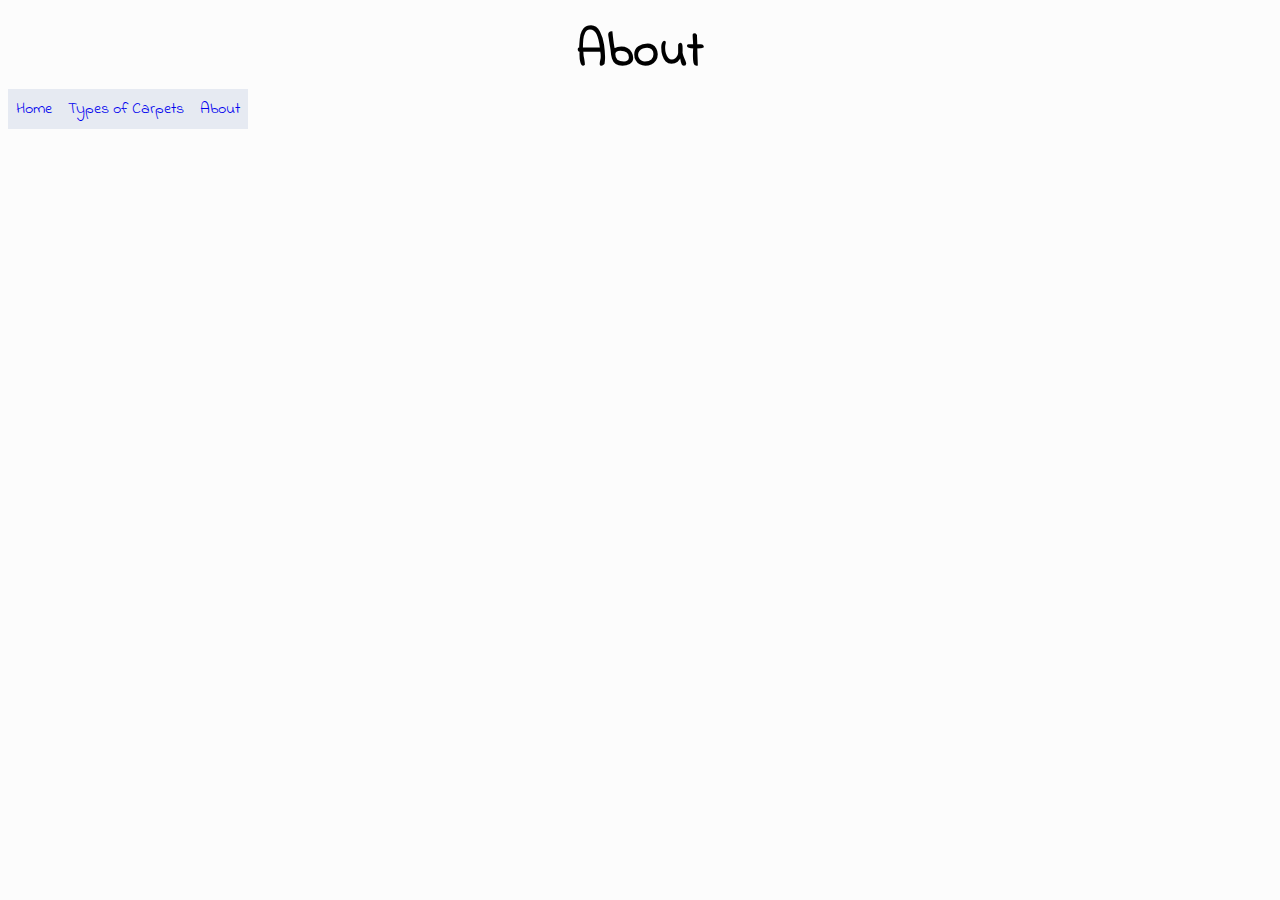
==== about.html @ 7a6d441d "Add files via upload" ====
<!DOCTYPE.html>


<html>
<head>
  <title>Carpets</title>
  <link rel="stylesheet" href="main.css">
  <link href="https://fonts.googleapis.com/css?family=Indie+Flower" rel="stylesheet">
  <meta name="viewport" content="width=device-width, intitial-scale=1"
</head>

<body>
  <h1>About</h1>


  <ul>
    <li><a href="home.html">Home</a></li>
    <li><a href="carpets.html">Types of Carpets</a></li>
    <li><a href="about.html">About</a></li>
  </ul>


</body>
</html>
---- main.css ----
body {
  background-color: #fcfcfc;
  margin-left: auto;
  margin-right: auto;
  max-width: 1500px;
  padding: 8px;
}

h1 {
  color:#000000;
  font-family: 'Indie Flower';
  font-size: 50px;
  margin: 0;
  text-align: center;
}

ul{
  list-style: none;
  font-family: 'Indie Flower';
  margin: 0;
  padding: 0;
  overflow: hidden;
  text-align: center;
}

li{
  float: left;
}

a{
  display: block;
  text-align: center;
  padding: 8px;
  background-color: #e6eaf2;
  text-decoration: none;
}

h2 {
  color: #4185f4;
  font-family: 'Indie Flower';
}

p {
  font-size: 20px;
  font-family: 'Indie Flower';
}

img{
  max-width: 100%;
  display: block;
  padding-top: 10px;
  padding-bottom: 10px;
}

img.center{
  display: block;
  margin-left: auto;
  margin-right: auto;
  padding-top: 10px;
  padding-bottom: 10px;
}

@media (max-width: 400px) {
  h1 {
    color: #000000;
    font-family: 'Indie Flower';
    font-size: 40px;
    margin-top: 0;
    margin-bottom: 0;
    }

  h2 {
    color: #4185f4;
    font-family: 'Indie Flower';
    }

  p {
    font-size: 20px;
    font-family: 'Indie Flower';
    }
  }


  }
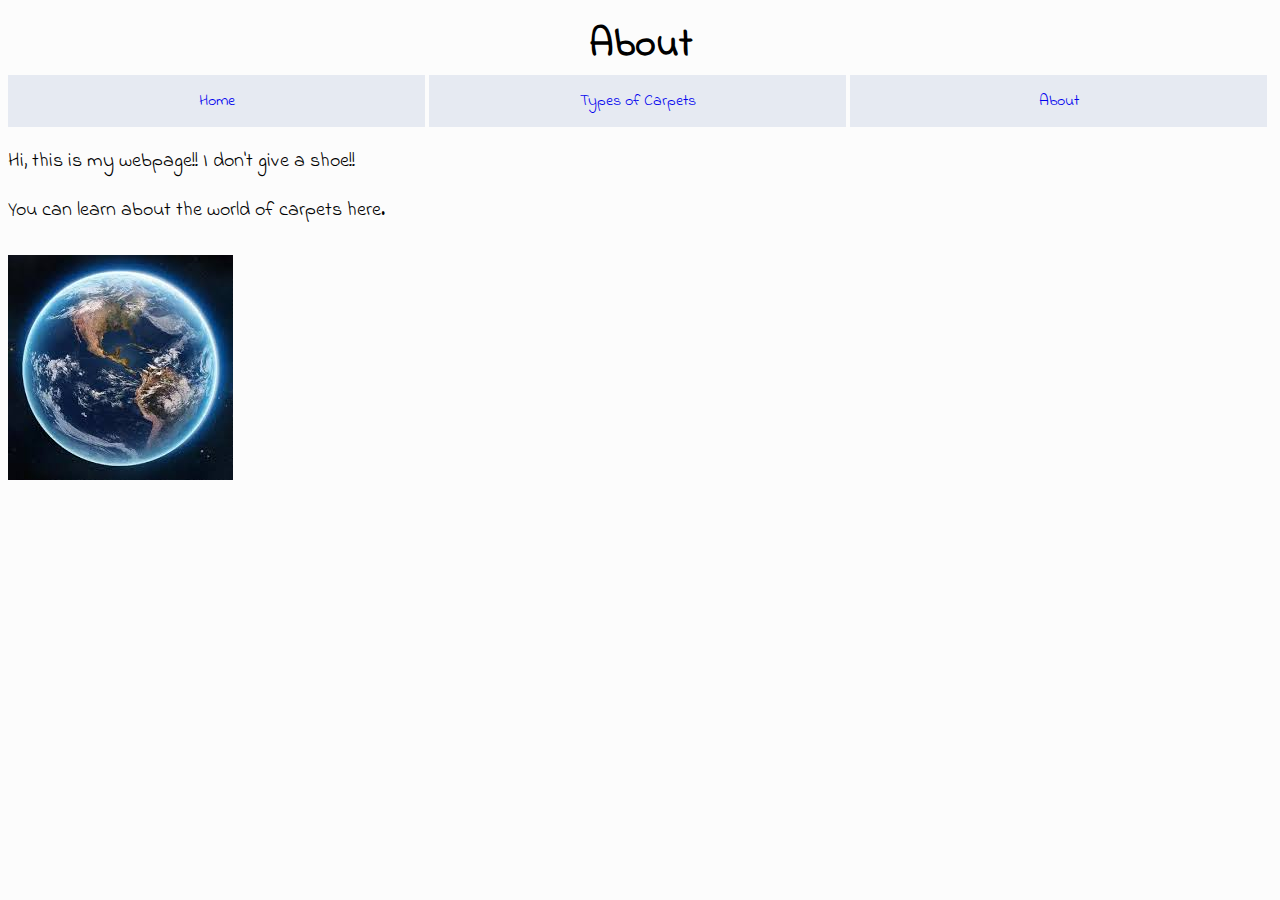
==== commit a3bbb76b: "Add files via upload" ====
--- a/about.html
+++ b/about.html
@@ -6,7 +6,7 @@
   <title>Carpets</title>
   <link rel="stylesheet" href="main.css">
   <link href="https://fonts.googleapis.com/css?family=Indie+Flower" rel="stylesheet">
-  <meta name="viewport" content="width=device-width, intitial-scale=1"
+  <meta name="viewport" content="width=device-width, intitial-scale=1">
 </head>
 
 <body>
@@ -19,6 +19,10 @@
     <li><a href="about.html">About</a></li>
   </ul>
 
+  <p>Hi, this is my webpage!! I don't give a shoe!!</p>
+  <p>You can learn about the world of carpets here.</p>
+
+  <img src="images/world.jpg">
 
 </body>
 </html>
--- a/main.css
+++ b/main.css
@@ -1,3 +1,7 @@
+* {
+  box-sizing: border-box;
+}
+
 body {
   background-color: #fcfcfc;
   margin-left: auto;
@@ -9,34 +13,42 @@
 h1 {
   color:#000000;
   font-family: 'Indie Flower';
-  font-size: 50px;
+  font-size: 40px;
   margin: 0;
   text-align: center;
 }
 
 ul{
-  list-style: none;
+  list-style-type: none;
   font-family: 'Indie Flower';
   margin: 0;
   padding: 0;
-  overflow: hidden;
-  text-align: center;
+  width: 100%;
 }
 
 li{
-  float: left;
+  display: inline-block;
+    text-align: center;
+    width: 33%;
 }
 
 a{
-  display: block;
-  text-align: center;
+  display:block;
   padding: 8px;
   background-color: #e6eaf2;
+}
+
+li a {
+  padding: 14px;
   text-decoration: none;
 }
 
+li a:hover{
+  background-color: #c9ced6
+}
+
 h2 {
-  color: #4185f4;
+  color: #000000;
   font-family: 'Indie Flower';
 }
 
@@ -45,7 +57,7 @@
   font-family: 'Indie Flower';
 }
 
-img{
+img {
   max-width: 100%;
   display: block;
   padding-top: 10px;
@@ -60,25 +72,18 @@
   padding-bottom: 10px;
 }
 
-@media (max-width: 400px) {
+@media (max-width: 600px) {
   h1 {
-    color: #000000;
-    font-family: 'Indie Flower';
     font-size: 40px;
-    margin-top: 0;
-    margin-bottom: 0;
-    }
-
-  h2 {
-    color: #4185f4;
-    font-family: 'Indie Flower';
     }
 
   p {
     font-size: 20px;
-    font-family: 'Indie Flower';
     }
-  }
 
+  li {
+    display: block;
+    width: 100%;
+    }
 
-  }
+}
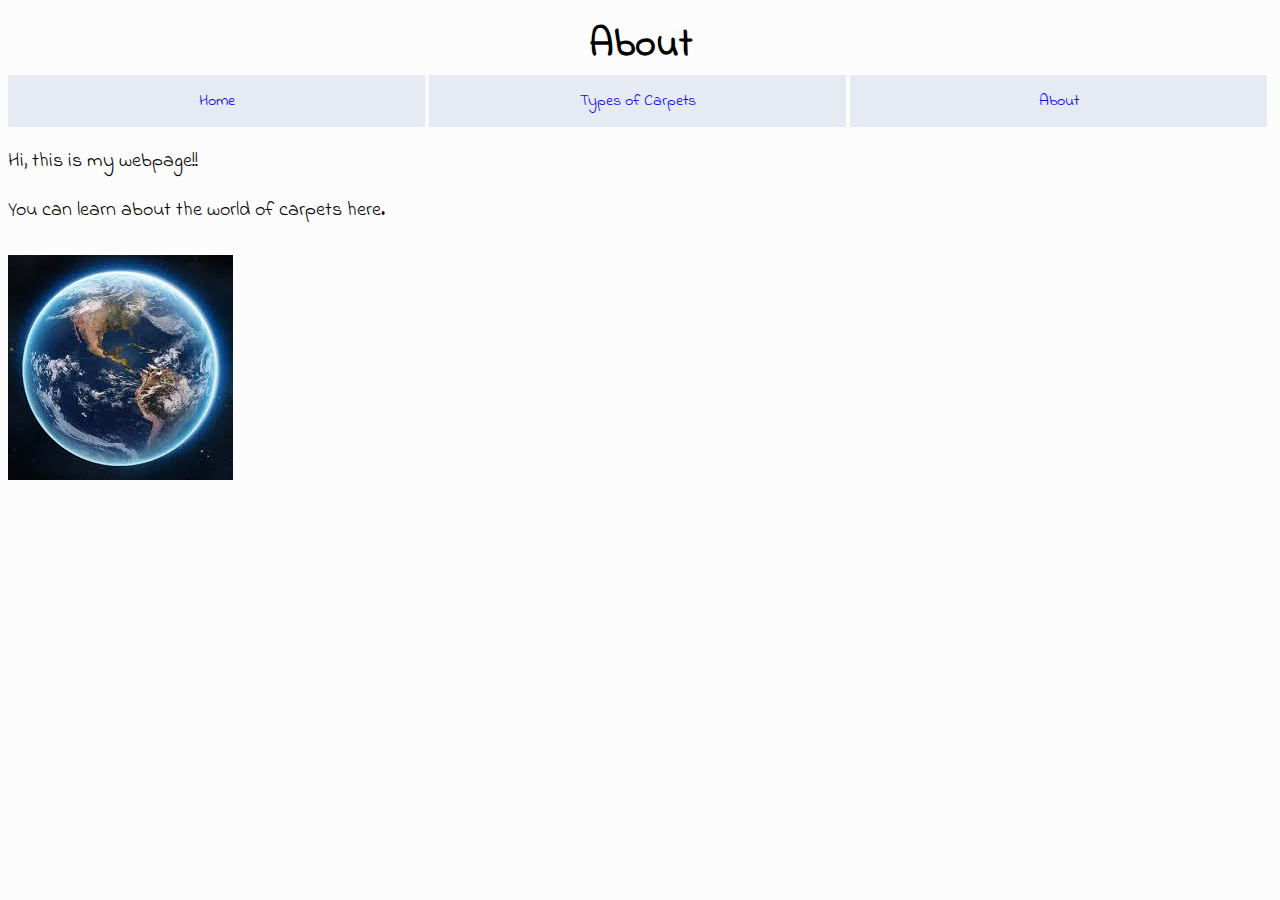
==== commit a3d6ae2b: "Add files via upload" ====
--- a/about.html
+++ b/about.html
@@ -6,7 +6,7 @@
   <title>Carpets</title>
   <link rel="stylesheet" href="main.css">
   <link href="https://fonts.googleapis.com/css?family=Indie+Flower" rel="stylesheet">
-  <meta name="viewport" content="width=device-width, intitial-scale=1">
+  <meta name="viewport" content="width=device-width, intitial-scale=1"
 </head>
 
 <body>
@@ -19,7 +19,7 @@
     <li><a href="about.html">About</a></li>
   </ul>
 
-  <p>Hi, this is my webpage!! I don't give a shoe!!</p>
+  <p>Hi, this is my webpage!!</p>
   <p>You can learn about the world of carpets here.</p>
 
   <img src="images/world.jpg">
--- a/main.css
+++ b/main.css
@@ -1,6 +1,6 @@
-* {
-  box-sizing: border-box;
-}
+* {
+  box-sizing: border-box;
+}
 
 body {
   background-color: #fcfcfc;
@@ -28,8 +28,8 @@
 
 li{
   display: inline-block;
-    text-align: center;
-    width: 33%;
+  text-align: center;
+  width: 33%;
 }
 
 a{
@@ -38,9 +38,10 @@
   background-color: #e6eaf2;
 }
 
-li a {
+li a{
   padding: 14px;
   text-decoration: none;
+
 }
 
 li a:hover{
@@ -57,7 +58,7 @@
   font-family: 'Indie Flower';
 }
 
-img {
+img{
   max-width: 100%;
   display: block;
   padding-top: 10px;
@@ -72,7 +73,40 @@
   padding-bottom: 10px;
 }
 
-@media (max-width: 600px) {
+tr:hover {
+  background-color: #a8c6f4;
+}
+
+table {
+  border-collapse: collapse;
+  border-spacing: 0;
+  }
+
+table, th, td {
+  font-family: 'Indie Flower';
+  font-size: 20px;
+  border-style: solid;
+  border-width: 2px;
+  overflow: hidden;
+  word-break: normal;
+  border-color: black;
+  border-color:#157cb4;
+  padding: 15px;
+  text-align: left;
+}
+
+td {
+  font-weight: normal;
+  padding: 10px 10px;
+}
+
+th {
+  padding-right: 100px;
+}
+
+
+
+@media (max-width: 400px) {
   h1 {
     font-size: 40px;
     }
@@ -84,6 +118,7 @@
   li {
     display: block;
     width: 100%;
-    }
+  }
+
 
 }
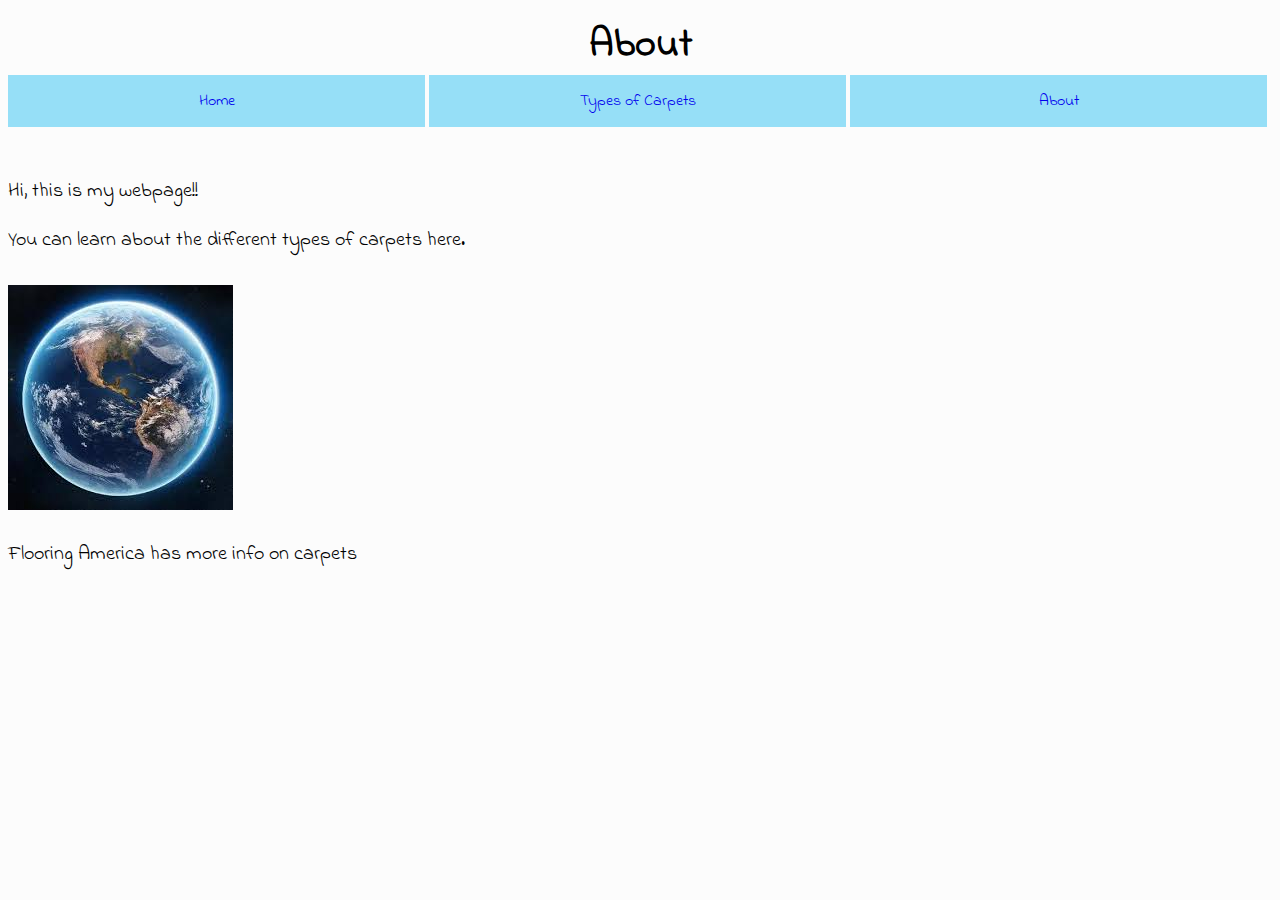
==== commit 41a2e2e9: "Add files via upload" ====
--- a/about.html
+++ b/about.html
@@ -20,9 +20,12 @@
   </ul>
 
   <p>Hi, this is my webpage!!</p>
-  <p>You can learn about the world of carpets here.</p>
+  <p>You can learn about the different types of carpets here.</p>
 
   <img src="images/world.jpg">
 
+  <p>Flooring America has more info on carpets</p>
+
+
 </body>
 </html>
--- a/main.css
+++ b/main.css
@@ -30,12 +30,13 @@
   display: inline-block;
   text-align: center;
   width: 33%;
+  padding-bottom: 30px;
 }
 
 a{
   display:block;
   padding: 8px;
-  background-color: #e6eaf2;
+  background-color: #96dff7;
 }
 
 li a{
@@ -45,7 +46,7 @@
 }
 
 li a:hover{
-  background-color: #c9ced6
+  background-color: #56c9ef;
 }
 
 h2 {
@@ -80,6 +81,7 @@
 table {
   border-collapse: collapse;
   border-spacing: 0;
+
   }
 
 table, th, td {
@@ -120,5 +122,12 @@
     width: 100%;
   }
 
+  table {
+    padding-left: 10px;
+    padding-right: 10px;
+  }
+
+  table, th, td {
+    font-size: 15px;
 
 }
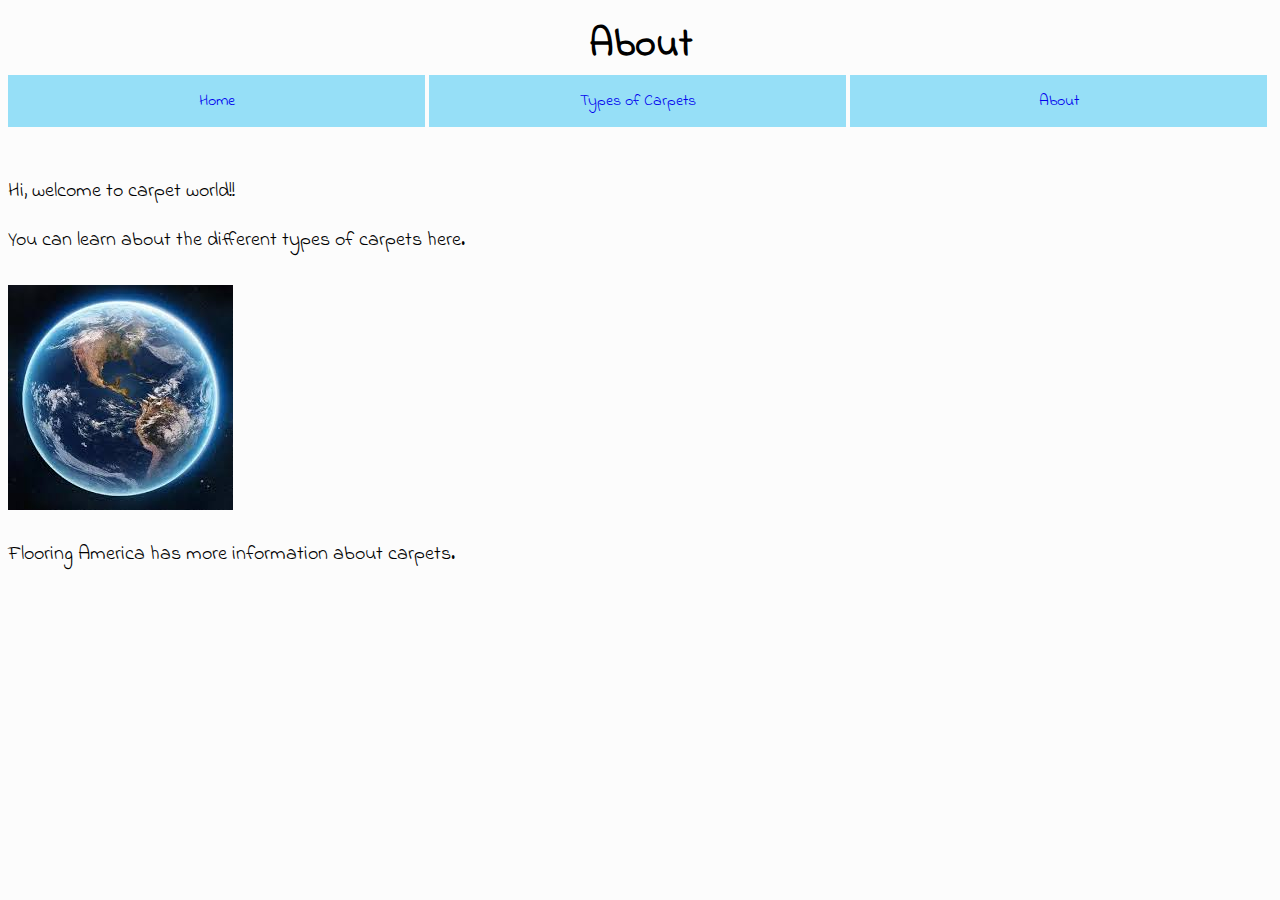
==== commit 77186950: "Add files via upload" ====
--- a/about.html
+++ b/about.html
@@ -19,12 +19,12 @@
     <li><a href="about.html">About</a></li>
   </ul>
 
-  <p>Hi, this is my webpage!!</p>
+  <p>Hi, welcome to carpet world!!</p>
   <p>You can learn about the different types of carpets here.</p>
 
   <img src="images/world.jpg">
 
-  <p>Flooring America has more info on carpets</p>
+  <p>Flooring America has more information about carpets.</p>
 
 
 </body>
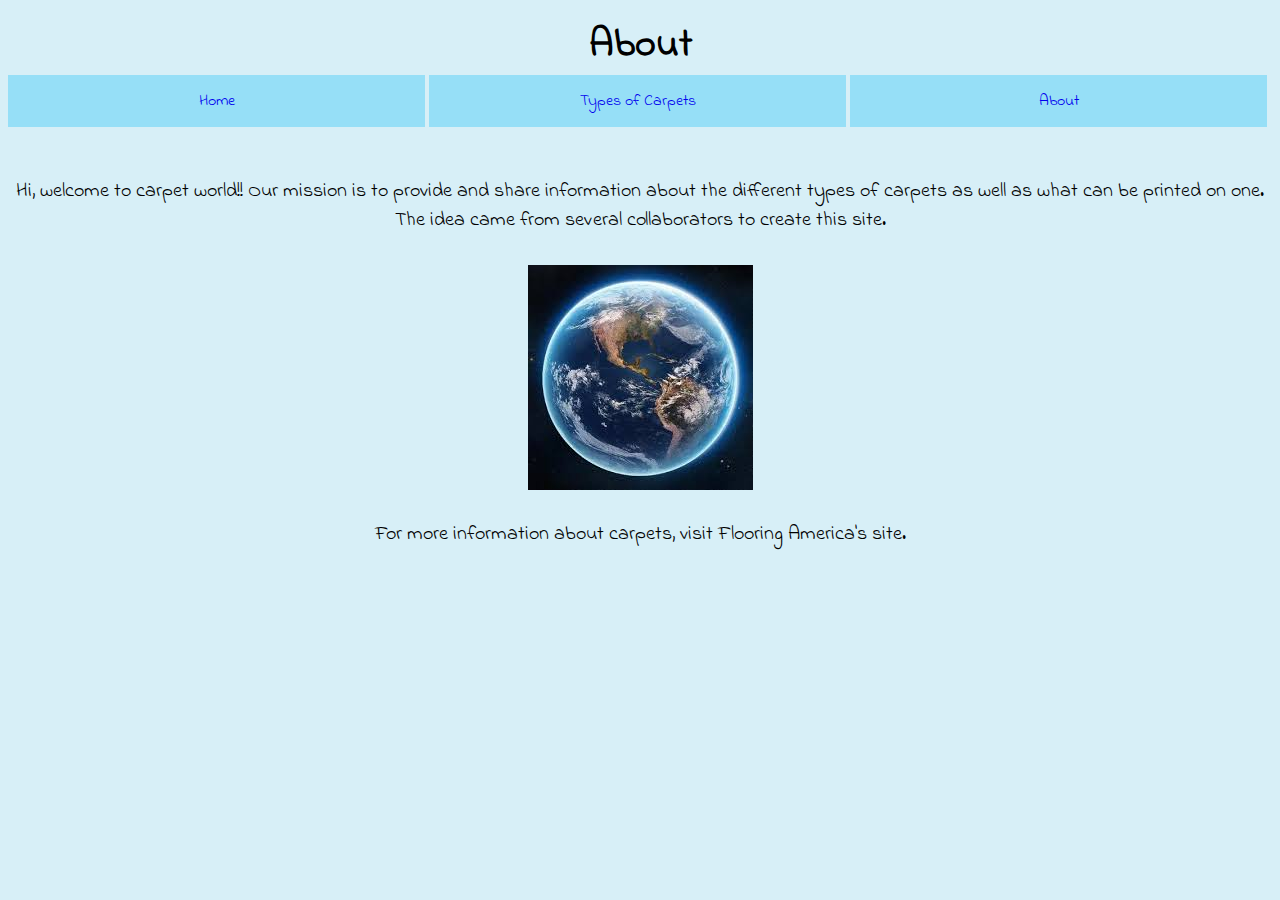
==== commit 0ee23832: "Add files via upload" ====
--- a/about.html
+++ b/about.html
@@ -19,12 +19,14 @@
     <li><a href="about.html">About</a></li>
   </ul>
 
-  <p>Hi, welcome to carpet world!!</p>
-  <p>You can learn about the different types of carpets here.</p>
+  <p>Hi, welcome to carpet world!! Our mission is to provide and share
+    information about the different types of carpets as well as what can
+    be printed on one. The idea came from several collaborators to create
+    this site. </p>
 
-  <img src="images/world.jpg">
+  <img class="center" src="images/world.jpg">
 
-  <p>Flooring America has more information about carpets.</p>
+  <p>For more information about carpets, visit Flooring America's site.</p>
 
 
 </body>
--- a/main.css
+++ b/main.css
@@ -3,7 +3,7 @@
 }
 
 body {
-  background-color: #fcfcfc;
+  background-color: #d7eff7;
   margin-left: auto;
   margin-right: auto;
   max-width: 1500px;
@@ -57,6 +57,7 @@
 p {
   font-size: 20px;
   font-family: 'Indie Flower';
+  text-align: center;
 }
 
 img{
@@ -72,6 +73,11 @@
   margin-right: auto;
   padding-top: 10px;
   padding-bottom: 10px;
+}
+
+h3 {
+  color: #000000;
+  font-family: 'Indie Flower';
 }
 
 tr:hover {
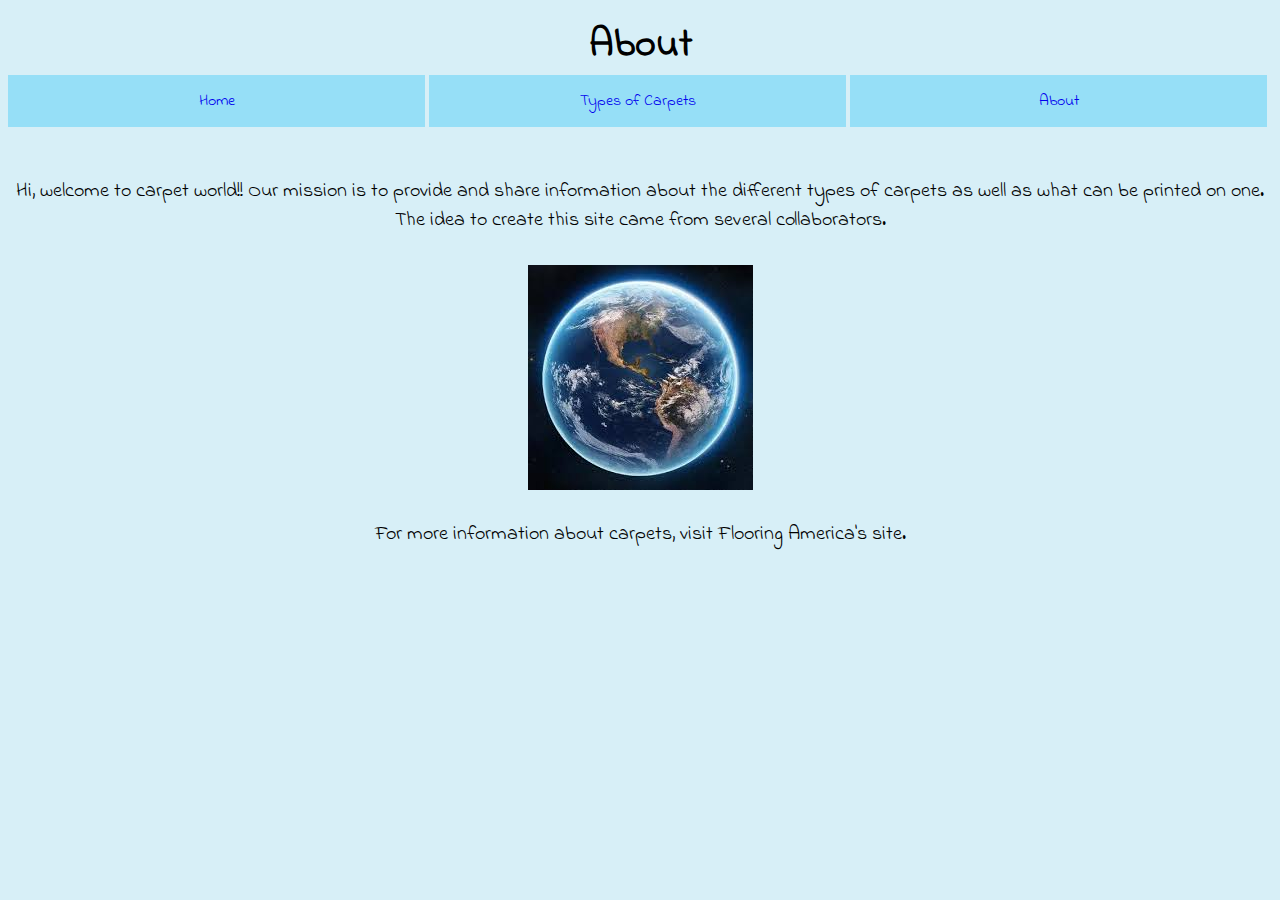
==== commit ad992e69: "Add files via upload" ====
--- a/about.html
+++ b/about.html
@@ -21,8 +21,8 @@
 
   <p>Hi, welcome to carpet world!! Our mission is to provide and share
     information about the different types of carpets as well as what can
-    be printed on one. The idea came from several collaborators to create
-    this site. </p>
+    be printed on one. The idea to create this site came from several
+    collaborators.</p>
 
   <img class="center" src="images/world.jpg">
 
--- a/main.css
+++ b/main.css
@@ -16,6 +16,39 @@
   font-size: 40px;
   margin: 0;
   text-align: center;
+}
+
+h2 {
+  color: #000000;
+  font-family: 'Indie Flower';
+  text-align: center;
+}
+
+h3 {
+  color: #000000;
+  font-family: 'Indie Flower';
+  text-align: center;
+}
+
+p {
+  font-size: 20px;
+  font-family: 'Indie Flower';
+  text-align: center;
+}
+
+img{
+  max-width: 100%;
+  display: block;
+  padding-top: 10px;
+  padding-bottom: 10px;
+}
+
+img.center{
+  display: block;
+  margin-left: auto;
+  margin-right: auto;
+  padding-top: 10px;
+  padding-bottom: 10px;
 }
 
 ul{
@@ -49,46 +82,11 @@
   background-color: #56c9ef;
 }
 
-h2 {
-  color: #000000;
-  font-family: 'Indie Flower';
-}
-
-p {
-  font-size: 20px;
-  font-family: 'Indie Flower';
-  text-align: center;
-}
-
-img{
-  max-width: 100%;
-  display: block;
-  padding-top: 10px;
-  padding-bottom: 10px;
-}
-
-img.center{
-  display: block;
-  margin-left: auto;
-  margin-right: auto;
-  padding-top: 10px;
-  padding-bottom: 10px;
-}
-
-h3 {
-  color: #000000;
-  font-family: 'Indie Flower';
-}
-
-tr:hover {
-  background-color: #a8c6f4;
-}
-
 table {
   border-collapse: collapse;
   border-spacing: 0;
 
-  }
+}
 
 table, th, td {
   font-family: 'Indie Flower';
@@ -112,7 +110,9 @@
   padding-right: 100px;
 }
 
-
+tr:hover {
+  background-color: #3badd3;
+}
 
 @media (max-width: 400px) {
   h1 {
